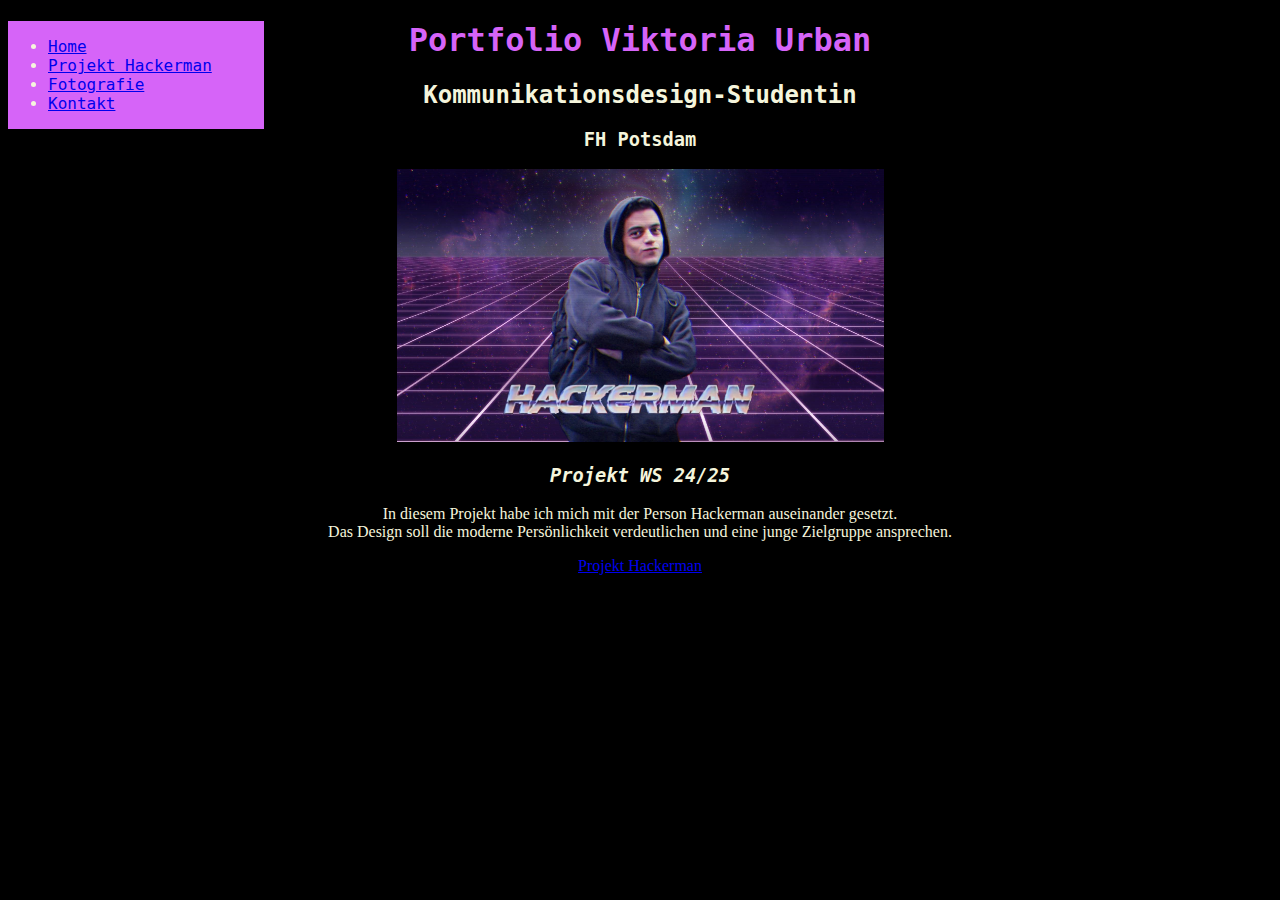
==== index.html @ ae815eea "websitetest" ====
<!DOCTYPE html>
<html lang="en">
<head>
    <meta charset="UTF-8">
    <meta name="viewport" content="width=device-width, initial-scale=1.0">
    <title>Viktoria Urban</title>

   <link rel="stylesheet" href="style-viki.css">

</head>
<body>
    <div class="menu">
        <nav>
            <ul class="link">
                <li>
                    <a href="index.html">Home</a>
                </li>
                <li>
                    <a href="projekt1.html">Projekt Hackerman</a>
                </li> 
                <li>
                <a href="fotografie.html">Fotografie</a>
                </li>
                <li>
                    <a href="kontakt.html">Kontakt</a>
                </li>
            </ul>
        <nav>
    </div>
    <h1>Portfolio Viktoria Urban</h1>
    <h2>Kommunikationsdesign-Studentin</h2>
    <h3>FH Potsdam</h3>
    <img src="./img/hackerman.jpg"width="487">
    <h3>
        <i>Projekt WS 24/25</i>
    </h3>
    <p>In diesem Projekt habe ich mich mit der Person Hackerman auseinander gesetzt. <br> Das Design soll die moderne Persönlichkeit verdeutlichen und eine junge Zielgruppe ansprechen.</br></p>
    <a href="projekt1.html">Projekt Hackerman</a>
    
       
</body>
</html>
---- style-viki.css ----
:root{
    background-color: black;
    color: beige;
    text-align: center;
}

.menu{
    background-color: #d664f8;
    color: beige;
    position: fixed;
    text-align: left;
    width: 20%;
}

h1{
    color: #d664f8;
}

h1,h2,h3{
    font-family: 'Amarante', monospace;
}
p{
    font-family: 'Cambria';
}

.link{
    font-variant: initial;
    font-family: 'Amarante', monospace;
}
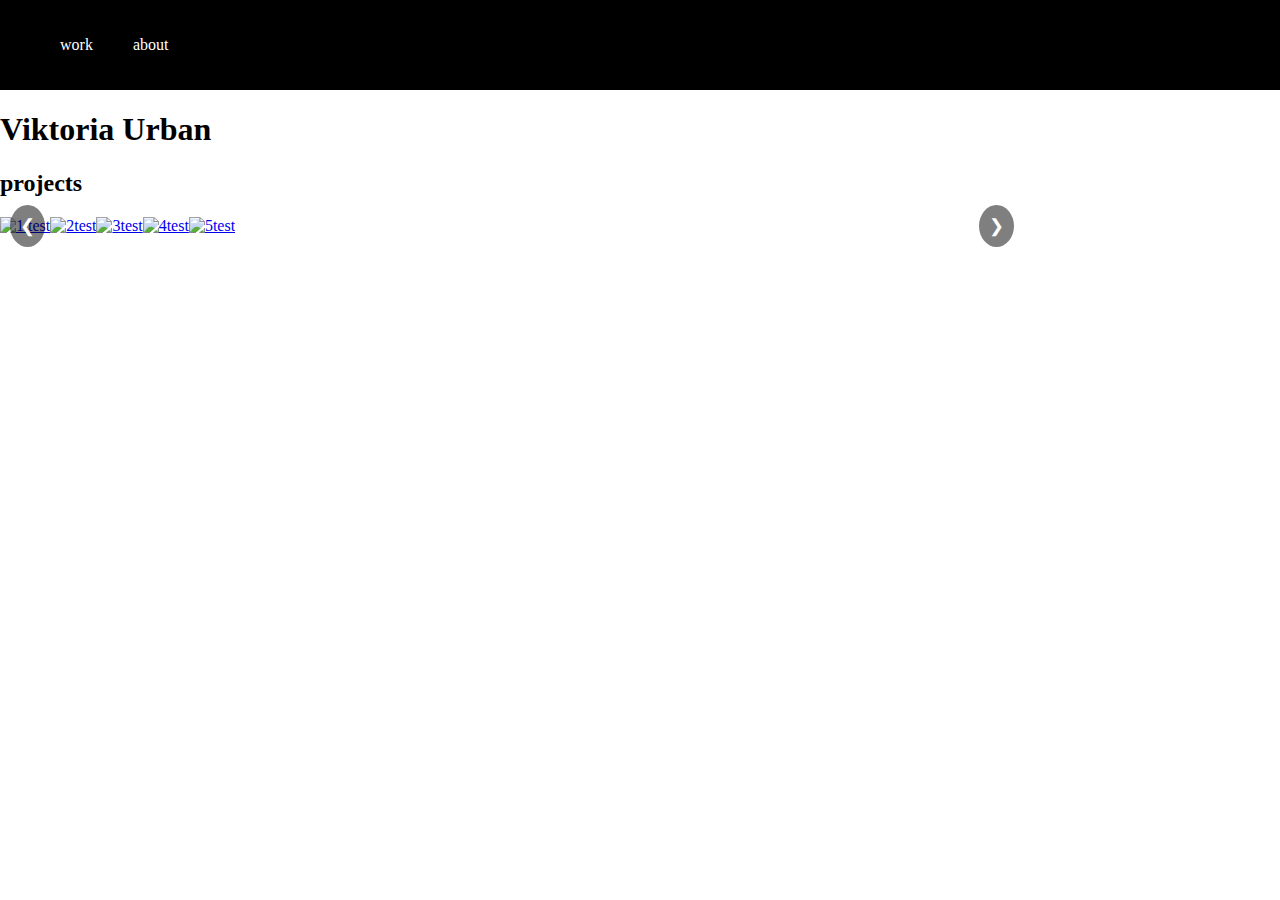
==== commit 5e96665e: "änderung" ====
--- a/index.html
+++ b/index.html
@@ -3,40 +3,37 @@
 <head>
     <meta charset="UTF-8">
     <meta name="viewport" content="width=device-width, initial-scale=1.0">
-    <title>Viktoria Urban</title>
-
-   <link rel="stylesheet" href="style-viki.css">
-
+    <title>home</title>
+    <link href="style.css"rel="stylesheet">
 </head>
 <body>
-    <div class="menu">
-        <nav>
-            <ul class="link">
-                <li>
-                    <a href="index.html">Home</a>
-                </li>
-                <li>
-                    <a href="projekt1.html">Projekt Hackerman</a>
-                </li> 
-                <li>
-                <a href="fotografie.html">Fotografie</a>
-                </li>
-                <li>
-                    <a href="kontakt.html">Kontakt</a>
-                </li>
-            </ul>
-        <nav>
+  <!--Navigation-->  
+  <div class="navigation">
+    <ul>
+        <li><a href="index.html">work</a></li>
+        <li><a href="about.html">about</a></li>
+    </ul>
+  </div>
+  <!--Überschrift-->
+  <div>
+    <h1>Viktoria Urban</h1>
+    <h2>projects</h2>
+  </div>
+  <!--Slideshow-->
+  <div class="slideshow-container">
+    <button class="prev" onclick="moveSlide(-1)">&#10094;</button>
+    
+    <div class="slides">
+        <a href="climategames.html"><img src="img/1_Haus_Morgen.jpg" alt="1 test" class="slide"></a>
+        <a href="rausgedacht.html"><img src="img/2_Haus_Mittag.jpg"  alt="2test" class="slide"></a>
+        <a href="kochbuch.html"><img src="img/3_Haus_Abend.jpg"  alt="3test" class="slide"></a>
+        <a href="headlines.html"><img src="img/4_Haus_Nacht.jpg"  alt="4test" class="slide"></a>
+        <a href="fotografie.html"><img src="img/4_Haus_Nacht.jpg"  alt="5test" class="slide"></a>
     </div>
-    <h1>Portfolio Viktoria Urban</h1>
-    <h2>Kommunikationsdesign-Studentin</h2>
-    <h3>FH Potsdam</h3>
-    <img src="./img/hackerman.jpg"width="487">
-    <h3>
-        <i>Projekt WS 24/25</i>
-    </h3>
-    <p>In diesem Projekt habe ich mich mit der Person Hackerman auseinander gesetzt. <br> Das Design soll die moderne Persönlichkeit verdeutlichen und eine junge Zielgruppe ansprechen.</br></p>
-    <a href="projekt1.html">Projekt Hackerman</a>
     
-       
+    <button class="next" onclick="moveSlide(1)">&#10095;</button>
+</div>
+
+<script src="script.js"></script>
 </body>
-</html>
+</html>--- a/style.css
+++ b/style.css
@@ -0,0 +1,75 @@
+body{
+    margin: 0;
+    padding: 0;
+}
+
+.navigation{
+    background-color: black;
+    display: flex;
+}
+.navigation a{
+text-decoration: none;
+color: white;
+display: flex;
+}
+
+.navigation ul {
+    list-style-type: none;
+    justify-content: left;
+    display: flex;
+}
+
+
+.navigation ul li {
+    display: inline;
+    padding: 20px;
+}
+
+.navigation ul li a:hover{
+    color:#FAB71D;  /* Default text color */
+    position: relative;  /* So that we can use pseudo-elements for the shine effect */
+    transition: color 0.3s ease;
+}
+
+.slideshow-container {
+     justify-content: center;
+     position: relative;
+    width: 80%;
+    border-radius: 10px;
+    }
+
+    .slides {
+        display: flex;
+        transition: transform 0.5s ease;
+    }
+
+    .slide {
+        width: 100%;
+        height: auto;
+    }
+
+    button {
+        position: absolute;
+        top: 50%;
+        transform: translateY(-50%);
+        background-color: rgba(0, 0, 0, 0.5);
+        color: white;
+        border: none;
+        padding: 10px;
+        cursor: pointer;
+        font-size: 18px;
+        border-radius: 50%;
+        z-index: 10;
+    }
+    
+    .prev {
+        left: 10px;
+    }
+    
+    .next {
+        right: 10px;
+    }
+    
+    button:hover {
+        background-color: rgba(0, 0, 0, 0.8);
+    }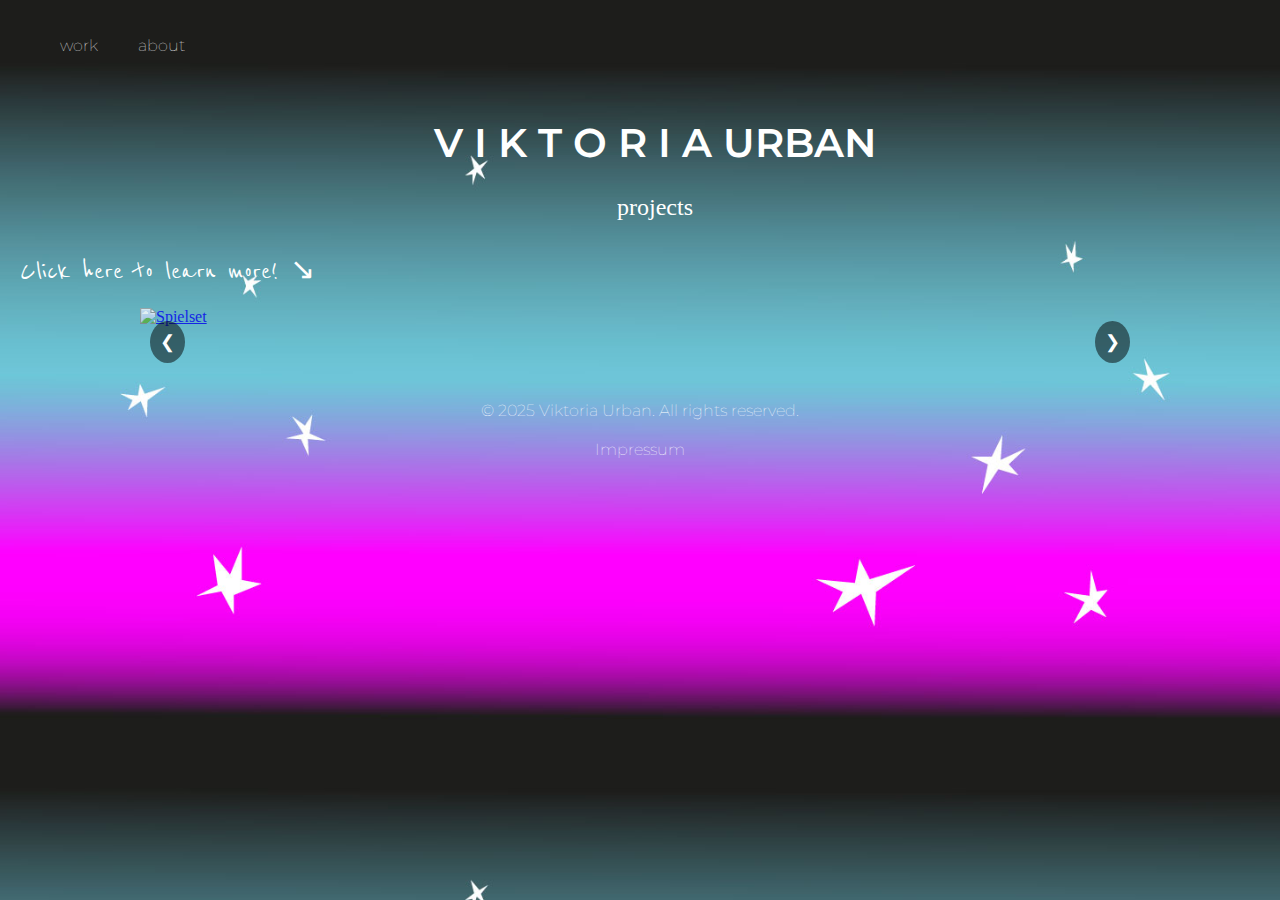
==== commit c0e6af54: "change auf mac" ====
--- a/index.html
+++ b/index.html
@@ -1,39 +1,51 @@
-<!DOCTYPE html>
-<html lang="en">
-<head>
-    <meta charset="UTF-8">
-    <meta name="viewport" content="width=device-width, initial-scale=1.0">
-    <title>home</title>
-    <link href="style.css"rel="stylesheet">
-</head>
-<body>
-  <!--Navigation-->  
-  <div class="navigation">
-    <ul>
-        <li><a href="index.html">work</a></li>
-        <li><a href="about.html">about</a></li>
-    </ul>
-  </div>
-  <!--Überschrift-->
-  <div>
-    <h1>Viktoria Urban</h1>
-    <h2>projects</h2>
-  </div>
-  <!--Slideshow-->
-  <div class="slideshow-container">
-    <button class="prev" onclick="moveSlide(-1)">&#10094;</button>
-    
-    <div class="slides">
-        <a href="climategames.html"><img src="img/1_Haus_Morgen.jpg" alt="1 test" class="slide"></a>
-        <a href="rausgedacht.html"><img src="img/2_Haus_Mittag.jpg"  alt="2test" class="slide"></a>
-        <a href="kochbuch.html"><img src="img/3_Haus_Abend.jpg"  alt="3test" class="slide"></a>
-        <a href="headlines.html"><img src="img/4_Haus_Nacht.jpg"  alt="4test" class="slide"></a>
-        <a href="fotografie.html"><img src="img/4_Haus_Nacht.jpg"  alt="5test" class="slide"></a>
-    </div>
-    
-    <button class="next" onclick="moveSlide(1)">&#10095;</button>
-</div>
-
-<script src="script.js"></script>
-</body>
+<!DOCTYPE html>
+<html lang="en">
+<head>
+    <meta charset="UTF-8">
+    <meta name="viewport" content="width=device-width, initial-scale=1.0">
+    <title>home</title>
+    <link href="style.css"rel="stylesheet">
+    <link rel="preconnect" href="https://fonts.googleapis.com">
+<link rel="preconnect" href="https://fonts.gstatic.com" crossorigin>
+<link href="https://fonts.googleapis.com/css2?family=Montserrat:ital,wght@0,100..900;1,100..900&display=swap" rel="stylesheet">
+<link rel="preconnect" href="https://fonts.googleapis.com">
+<link rel="preconnect" href="https://fonts.gstatic.com" crossorigin>
+<link href="https://fonts.googleapis.com/css2?family=Reenie+Beanie&display=swap" rel="stylesheet">
+</head>
+<body class="bodyindex">
+  <!--Navigation-->  
+  <div class="navigation">
+    <ul>
+        <li><a href="index.html">work</a></li>
+        <li><a href="about.html">about</a></li>
+    </ul>
+  </div>
+  <!--Überschrift-->
+  <div>
+    <h1>V I K T O R I A URBAN</h1>
+    <h2>projects</h2>
+  </div>
+  <div class="info"><p>Click here to learn more! &#8600;</p></div>
+  <!--Slideshow-->
+  <div class="slideshow-container">
+    <button class="prev" onclick="moveSlide(-1)">&#10094;</button>
+    
+    <div class="slides">
+        <a href="climategames.html"><img src="img/game.jpg" alt="Spielset" class="slide"></a>
+        <a href="rausgedacht.html"><img src="img/_DSC1334_für web.jpg"  alt="Zwei Zines liegen übereinander" class="slide"></a>
+        <a href="kochbuch.html"><img src="img/kochbuch.jpg"  alt="zwei kochbücher" class="slide"></a>
+        <a href="headlines.html"><img src="img/vinyl.jpg"  alt="Vinyl mit Cover" class="slide"></a>
+        <a href="fotografie.html"><img src="img/4_Haus_Nacht.jpg"  alt="5test" class="slide"></a>
+    </div>
+    
+    <button class="next" onclick="moveSlide(1)">&#10095;</button>
+</div>
+<footer class="footer">
+  <div class="footer-content">
+    <p>&copy; 2025 Viktoria Urban. All rights reserved.</p>
+    <p class="footertext"><a href=impressum.html>Impressum</a></p>
+  </div>
+</footer>
+<script src="script.js"></script>
+</body>
 </html>--- a/style.css
+++ b/style.css
@@ -1,75 +1,195 @@
-body{
-    margin: 0;
-    padding: 0;
-}
-
-.navigation{
-    background-color: black;
-    display: flex;
-}
-.navigation a{
-text-decoration: none;
-color: white;
-display: flex;
-}
-
-.navigation ul {
-    list-style-type: none;
-    justify-content: left;
-    display: flex;
-}
-
-
-.navigation ul li {
-    display: inline;
-    padding: 20px;
-}
-
-.navigation ul li a:hover{
-    color:#FAB71D;  /* Default text color */
-    position: relative;  /* So that we can use pseudo-elements for the shine effect */
-    transition: color 0.3s ease;
-}
-
-.slideshow-container {
-     justify-content: center;
-     position: relative;
-    width: 80%;
-    border-radius: 10px;
-    }
-
-    .slides {
-        display: flex;
-        transition: transform 0.5s ease;
-    }
-
-    .slide {
-        width: 100%;
-        height: auto;
-    }
-
-    button {
-        position: absolute;
-        top: 50%;
-        transform: translateY(-50%);
-        background-color: rgba(0, 0, 0, 0.5);
-        color: white;
-        border: none;
-        padding: 10px;
-        cursor: pointer;
-        font-size: 18px;
-        border-radius: 50%;
-        z-index: 10;
-    }
-    
-    .prev {
-        left: 10px;
-    }
-    
-    .next {
-        right: 10px;
-    }
-    
-    button:hover {
-        background-color: rgba(0, 0, 0, 0.8);
-    }+body{
+    margin: 0;
+    padding: 0;
+}
+/*fonts*/
+/*<uniquifier>: Use a unique and descriptive class name */
+/* <weight>: Use a value from 100 to 900 */
+
+/* cursor: url(stern) */
+
+@font-face{
+    font-family: 'Montserrat';
+    src: url('assets');
+}  
+h1,h2{
+    padding-left: 30px;
+    color: #fff;
+    font-family: "Montserrat", serif;
+    font-optical-sizing: auto;
+    
+    font-style: normal;
+    
+}
+h1{
+    position: relative;
+    font-size: 40px;
+    text-align: center;
+    font-weight: 600;
+}
+h2{ 
+  text-align: center;
+  font-weight: 400;  
+}
+.info p{ 
+    /* <uniquifier>: Use a unique and descriptive class name*/
+    /* <weight>: Use a value from 100 to 900*/
+        font-family: "Reenie Beanie", serif;
+        font-weight: 400;
+        font-style: normal;
+        margin-top: 30px;
+        font-size: 30px;
+      
+}     
+p{
+    font-family: "Montserrat", serif;
+    font-optical-sizing: auto;
+    font-weight: 100;
+    font-style: normal;
+    color: #fff;
+    margin: 20px;
+}   
+
+.bodyindex{
+    background-image: url(img/hintergrundwebsite.jpg); 
+    -webkit-background-size: cover;
+    -moz-background-size: cover;
+    -o-background-size: cover;
+    background-size: cover;
+}
+
+.bodyandere{
+    background-image: url(img/hintergrund\ website\ projekte.jpg);
+    background-size: cover;
+}
+
+.navigation{
+    display: flex;
+
+}
+.navigation a{
+text-decoration: none;
+color: white;
+display: flex;
+font-family: "Montserrat", serif;
+    font-optical-sizing: auto;
+    font-weight: 100;
+    font-style: normal;
+}
+
+.navigation ul {
+    list-style-type: none;
+    justify-content: left;
+    display: flex;
+}
+
+
+.navigation ul li {
+    display: inline;
+    padding: 20px;
+}
+
+.navigation ul li a:hover{
+    color:#FF00FF;  /* Default text color */
+    position: relative;  /* So that we can use pseudo-elements for the shine effect */
+    transition: color 0.5s ease;
+}
+
+/*.slideshow-container {
+     justify-content: center;
+     position: relative;
+    width: 80%;
+    border-radius: 10px;
+    }*/
+
+    .slideshow-container {
+        position: relative;
+        width: 100%;
+        max-width: 1000px;  /* Maximale Breite für die Slideshow */
+        margin: auto;
+        overflow: hidden;  /* Verhindert, dass Bilder außerhalb des Containers sichtbar sind */
+        padding-bottom: 50px;
+        }
+
+   
+    .slides {
+        display: flex;
+        transition: transform 0.3s ease-in-out;  /* Sanfte Übergänge beim Wechseln */
+      }
+
+    .slide {
+        width: 100%;  /* Jedes Bild nimmt die volle Breite des Containers ein */
+        max-width: 100%;
+        height: auto;
+        display: none; /* Standardmäßig werden alle Bilder ausgeblendet */
+        opacity: 80%;
+      }
+
+
+      /* Sichtbares Bild */
+.slides .active {
+    display: block;  /* Nur das aktive Bild wird angezeigt */
+}
+
+    button {
+        position: absolute;
+        top: 50%;
+        transform: translateY(-50%);
+        background-color: rgba(0, 0, 0, 0.5);
+        color: white;
+        border: none;
+        padding: 10px;
+        cursor: pointer;
+        font-size: 18px;
+        border-radius: 50%;
+        z-index: 10;
+    }
+    
+    .prev {
+        left: 10px;
+    }
+    
+    .next {
+        right: 10px;
+    }
+    
+    button:hover {
+        background-color: #6DC6D7;
+    }
+.gallery{
+    display: flex;
+    align-items: center;
+}
+.gallery img{
+        width: 30%;
+        position: relative;
+        margin: 0;
+
+    }
+.instalink p a{
+    color:#fff;
+}
+.portrait img{
+    width: 20%;
+}
+
+    /* Footer styling */
+.footer {
+    color: #fff;
+    text-align: center;
+    padding: 5px;
+    max-width: 100%;
+    bottom: 0;
+  }
+  
+  .footer-content {
+    max-width: 100%;
+    margin: 0 auto;
+  }
+.footertext{
+    margin: 0;
+}
+.footertext a{
+    text-decoration:none;
+    color: #fff;
+}
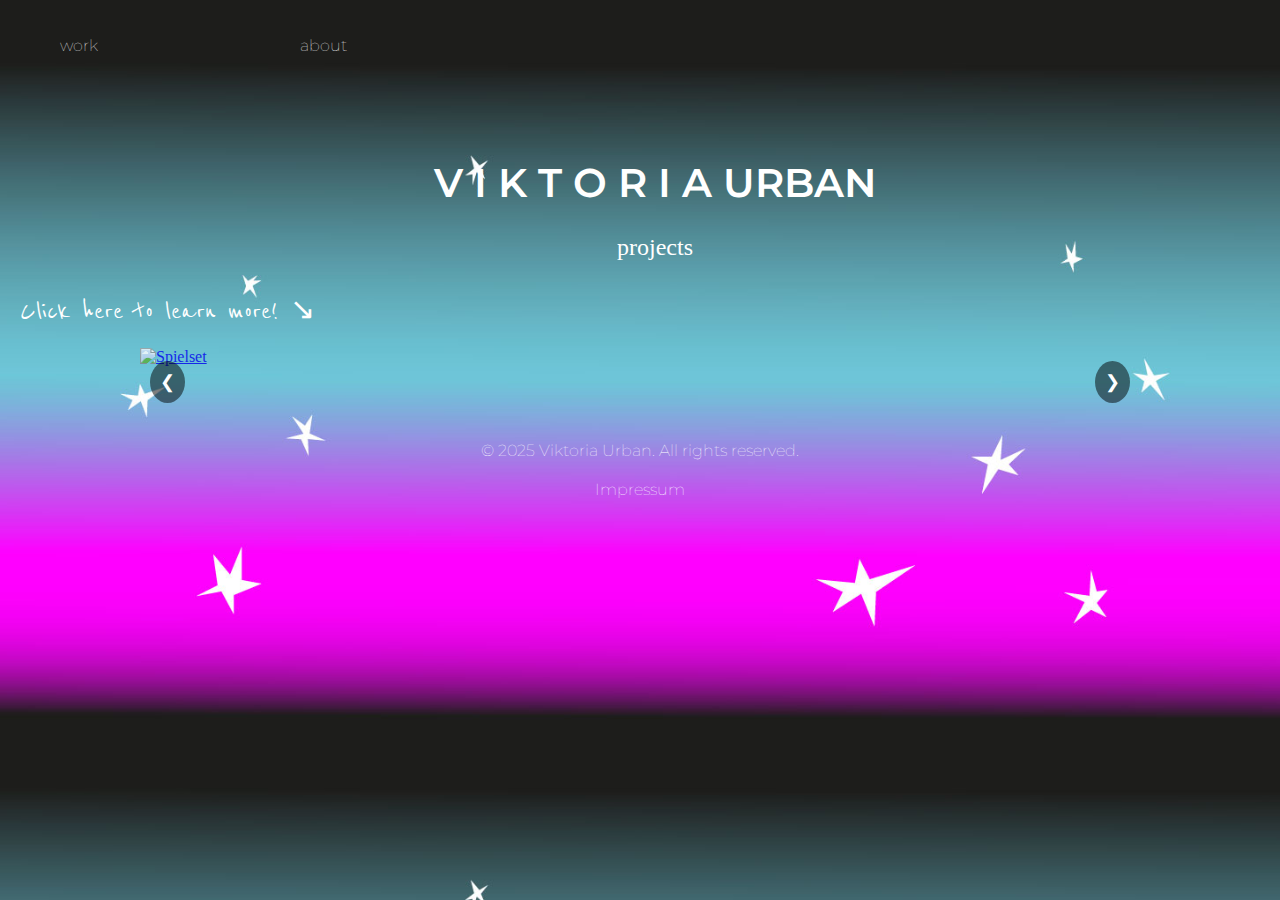
==== commit dbfc5f29: "new" ====
--- a/index.html
+++ b/index.html
@@ -13,11 +13,21 @@
 <link href="https://fonts.googleapis.com/css2?family=Reenie+Beanie&display=swap" rel="stylesheet">
 </head>
 <body class="bodyindex">
+  <div class="cursor-area">
   <!--Navigation-->  
   <div class="navigation">
     <ul>
-        <li><a href="index.html">work</a></li>
+        <li class="dropdown">
+          <a href="index.html">work</a>
+          <ul class="dropdown-content">
+            <li><a href="climategames.html">Heat Survivors</a></li>
+            <li><a href="rausgedacht.html">Classism at Design Studies</a></li>
+            <li><a href="kochbuch.html">Cook book</a></li>
+            <li><a href="headlines.html">Vinyl-Artworks</a></li>
+          </ul>
+        </li>
         <li><a href="about.html">about</a></li>
+       
     </ul>
   </div>
   <!--Überschrift-->
@@ -31,15 +41,15 @@
     <button class="prev" onclick="moveSlide(-1)">&#10094;</button>
     
     <div class="slides">
-        <a href="climategames.html"><img src="img/game.jpg" alt="Spielset" class="slide"></a>
-        <a href="rausgedacht.html"><img src="img/_DSC1334_für web.jpg"  alt="Zwei Zines liegen übereinander" class="slide"></a>
-        <a href="kochbuch.html"><img src="img/kochbuch.jpg"  alt="zwei kochbücher" class="slide"></a>
-        <a href="headlines.html"><img src="img/vinyl.jpg"  alt="Vinyl mit Cover" class="slide"></a>
-        <a href="fotografie.html"><img src="img/4_Haus_Nacht.jpg"  alt="5test" class="slide"></a>
+        <a href="climategames.html"><img src="img/titelbild_game Kopie-min.jpg" alt="Spielset" class="slide"></a>
+        <a href="rausgedacht.html"><img src="img/titelbild_rausgedacht-min.jpg"  alt="Zwei Zines liegen übereinander" class="slide"></a>
+        <a href="kochbuch.html"><img src="img/titelbild_kochbuch Kopie-min.jpg"  alt="zwei kochbücher" class="slide"></a>
+        <a href="headlines.html"><img src="img/titelbild_vinyl Kopie-min.jpg"  alt="Vinyl mit Cover" class="slide"></a>
     </div>
     
     <button class="next" onclick="moveSlide(1)">&#10095;</button>
 </div>
+<!--Footer-->
 <footer class="footer">
   <div class="footer-content">
     <p>&copy; 2025 Viktoria Urban. All rights reserved.</p>
@@ -47,5 +57,7 @@
   </div>
 </footer>
 <script src="script.js"></script>
+
+</div>
 </body>
 </html>--- a/style.css
+++ b/style.css
@@ -1,12 +1,22 @@
 body{
     margin: 0;
     padding: 0;
+    cursor: url(img/Cursor/Element\ 3.png),auto;
+}
+
+a{
+    cursor: url(img/Cursor/Element\ 4.png),auto;
+}
+.prev{
+    cursor: url(img/Cursor/Element\ 5.png),auto;
+}
+.next{
+    cursor: url(img/Cursor/Element\ 5.png),auto;
 }
 /*fonts*/
 /*<uniquifier>: Use a unique and descriptive class name */
 /* <weight>: Use a value from 100 to 900 */
 
-/* cursor: url(stern) */
 
 @font-face{
     font-family: 'Montserrat';
@@ -51,7 +61,7 @@
 }   
 
 .bodyindex{
-    background-image: url(img/hintergrundwebsite.jpg); 
+    background-image: url(img/hintergrund_website_index.jpg); 
     -webkit-background-size: cover;
     -moz-background-size: cover;
     -o-background-size: cover;
@@ -59,7 +69,7 @@
 }
 
 .bodyandere{
-    background-image: url(img/hintergrund\ website\ projekte.jpg);
+    background-image: url(img/hintergrund_website_projekte.jpg);
     background-size: cover;
 }
 
@@ -95,14 +105,22 @@
     transition: color 0.5s ease;
 }
 
-/*.slideshow-container {
-     justify-content: center;
-     position: relative;
-    width: 80%;
-    border-radius: 10px;
-    }*/
-
-    .slideshow-container {
+.dropdown{
+    position: relative;
+}
+
+.dropdown-content a{
+    display: none;
+    /*position: absolute;*/
+    z-index: 1;
+}
+
+.dropdown:hover .dropdown-content a{
+    display: inline;
+}
+
+
+ .slideshow-container {
         position: relative;
         width: 100%;
         max-width: 1000px;  /* Maximale Breite für die Slideshow */
@@ -112,26 +130,25 @@
         }
 
    
-    .slides {
+ .slides {
         display: flex;
         transition: transform 0.3s ease-in-out;  /* Sanfte Übergänge beim Wechseln */
-      }
-
-    .slide {
+}
+
+ .slide {
         width: 100%;  /* Jedes Bild nimmt die volle Breite des Containers ein */
         max-width: 100%;
         height: auto;
         display: none; /* Standardmäßig werden alle Bilder ausgeblendet */
         opacity: 80%;
-      }
-
-
-      /* Sichtbares Bild */
+ }
+
+
 .slides .active {
-    display: block;  /* Nur das aktive Bild wird angezeigt */
-}
-
-    button {
+        display: block;  /* Nur das aktive Bild wird angezeigt */
+}
+
+button {
         position: absolute;
         top: 50%;
         transform: translateY(-50%);
@@ -143,20 +160,64 @@
         font-size: 18px;
         border-radius: 50%;
         z-index: 10;
-    }
-    
-    .prev {
+}
+    
+.prev {
         left: 10px;
-    }
-    
-    .next {
+}
+    
+.next {
         right: 10px;
-    }
-    
-    button:hover {
+}
+    
+button:hover {
         background-color: #6DC6D7;
-    }
-.gallery{
+}
+
+.container {
+    display: grid;
+    grid-template: 1fr 1fr 1fr;
+    grid-gap: 20px;
+    position: relative;
+    margin-left: 20px;
+}
+
+.container img{
+    width: 30%;
+    ;
+}
+.container.bild1{
+    left:0%;
+    position: relative;
+    padding-left:20px;
+}
+
+.container .bild1raus{
+    position: relative;
+    left: 33%;
+}
+.container .bild2{
+    left: 33%;
+    position: absolute;
+}
+.container .bild3{
+position: absolute;
+left: 66%;
+}
+
+.container .info{
+    position: absolute;
+    left:66%;
+}
+
+.explonation{
+    
+    left:33%;
+}
+
+
+
+/*.gallery{
     display: flex;
     align-items: center;
 }
@@ -165,7 +226,7 @@
         position: relative;
         margin: 0;
 
-    }
+    }*/
 .instalink p a{
     color:#fff;
 }
@@ -180,6 +241,7 @@
     padding: 5px;
     max-width: 100%;
     bottom: 0;
+    display: relative;
   }
   
   .footer-content {
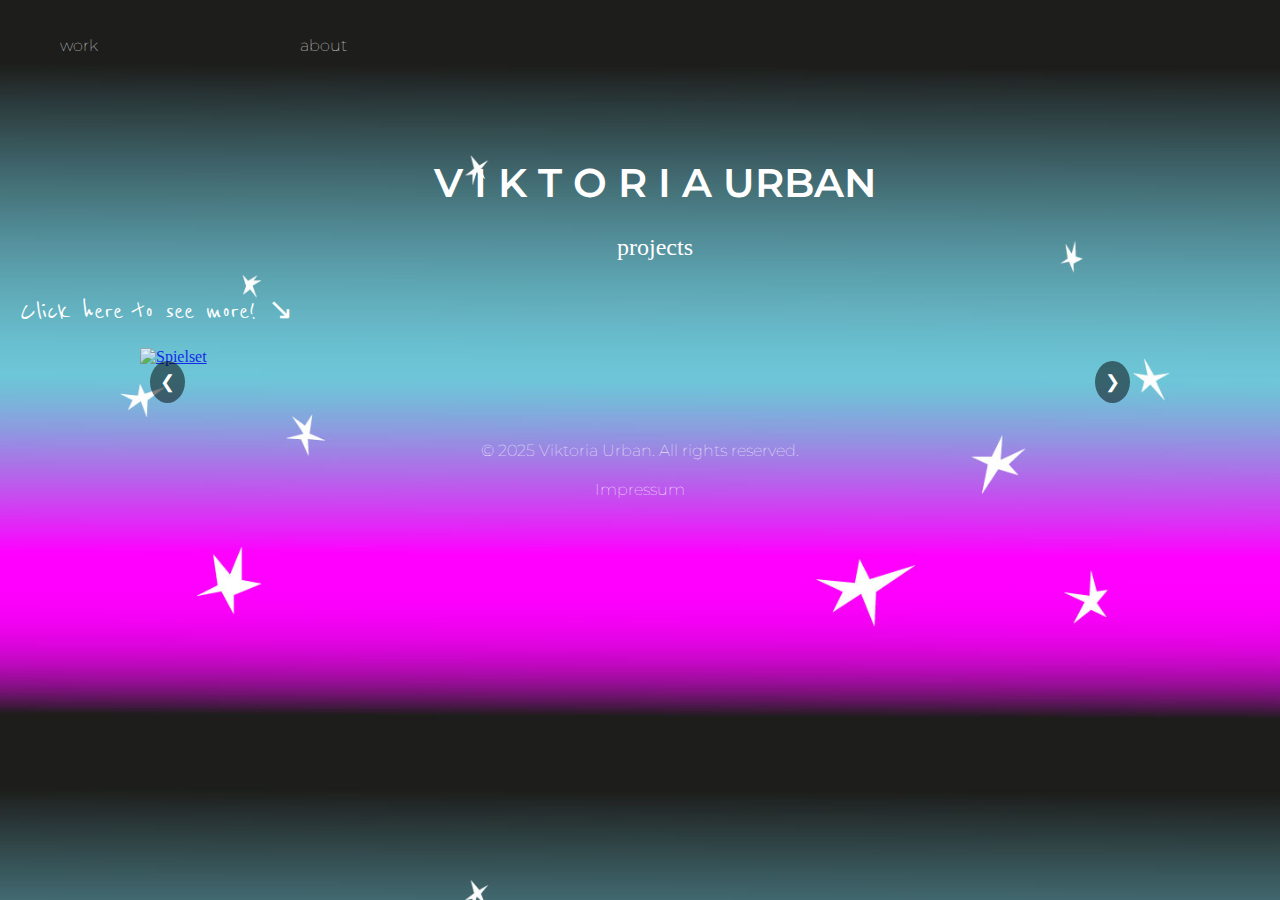
==== commit 65744a7b: "new" ====
--- a/index.html
+++ b/index.html
@@ -35,7 +35,7 @@
     <h1>V I K T O R I A URBAN</h1>
     <h2>projects</h2>
   </div>
-  <div class="info"><p>Click here to learn more! &#8600;</p></div>
+  <div class="info"><p>Click here to see more! &#8600;</p></div>
   <!--Slideshow-->
   <div class="slideshow-container">
     <button class="prev" onclick="moveSlide(-1)">&#10094;</button>
--- a/style.css
+++ b/style.css
@@ -22,7 +22,7 @@
     font-family: 'Montserrat';
     src: url('assets');
 }  
-h1,h2{
+h1,h2,h3{
     padding-left: 30px;
     color: #fff;
     font-family: "Montserrat", serif;
@@ -40,6 +40,10 @@
 h2{ 
   text-align: center;
   font-weight: 400;  
+}
+h3{
+    text-align: center;
+    font-weight: 300;
 }
 .info p{ 
     /* <uniquifier>: Use a unique and descriptive class name*/
@@ -210,11 +214,29 @@
     left:66%;
 }
 
-.explonation{
-    
-    left:33%;
-}
-
+
+.container .text-neben{
+    position: absolute;
+    left: 33%;
+}
+.inforaus p{
+    position: absolute;
+    left: 66%;
+    font-family: "Reenie Beanie", serif;
+    font-weight: 400;
+    font-style: normal;
+    font-size: 30px;
+    bottom: 20px;
+}
+.infocook p{
+    position: absolute;
+    left: 33%;
+    font-family: "Reenie Beanie", serif;
+    font-weight: 400;
+    font-style: normal;
+    font-size: 30px;
+    bottom: 150px;
+}
 
 
 /*.gallery{
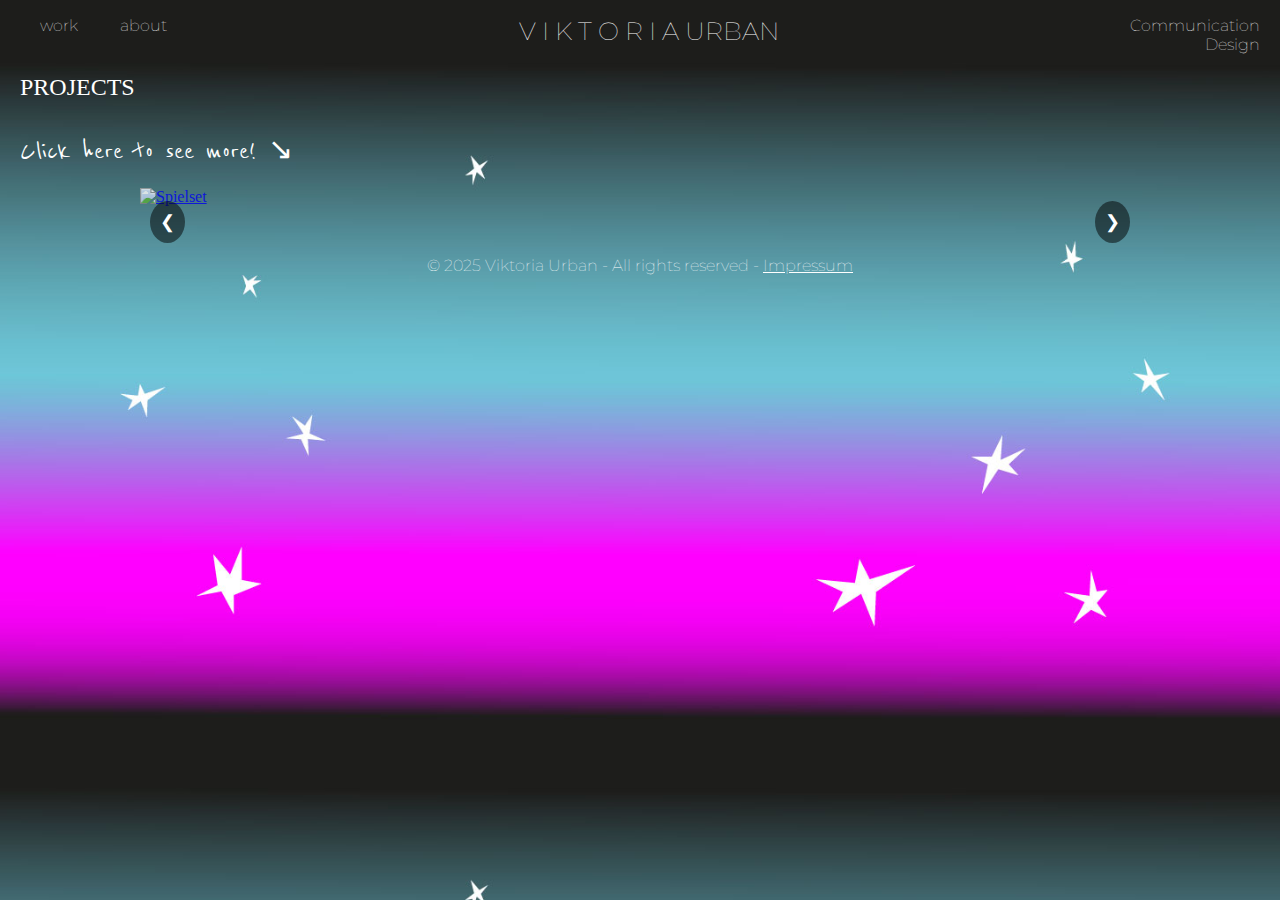
==== commit 723e37fa: "9.2." ====
--- a/index.html
+++ b/index.html
@@ -15,8 +15,10 @@
 <body class="bodyindex">
   <div class="cursor-area">
   <!--Navigation-->  
-  <div class="navigation">
-    <ul>
+  <div>
+    <ul class="navigation">
+      <li class="second"><a href="about.html">about</a></li>
+      <li class="center"><a href="index.html">V I K T O R I A URBAN</a></li>
         <li class="dropdown">
           <a href="index.html">work</a>
           <ul class="dropdown-content">
@@ -26,14 +28,14 @@
             <li><a href="headlines.html">Vinyl-Artworks</a></li>
           </ul>
         </li>
-        <li><a href="about.html">about</a></li>
+        <li>Communication<br> Design</li>
        
     </ul>
   </div>
+
   <!--Überschrift-->
   <div>
-    <h1>V I K T O R I A URBAN</h1>
-    <h2>projects</h2>
+    <h2>PROJECTS</h2>
   </div>
   <div class="info"><p>Click here to see more! &#8600;</p></div>
   <!--Slideshow-->
@@ -52,8 +54,7 @@
 <!--Footer-->
 <footer class="footer">
   <div class="footer-content">
-    <p>&copy; 2025 Viktoria Urban. All rights reserved.</p>
-    <p class="footertext"><a href=impressum.html>Impressum</a></p>
+    <p class="footertext">&copy; 2025 Viktoria Urban - All rights reserved - <a href=impressum.html>Impressum</a></p>
   </div>
 </footer>
 <script src="script.js"></script>
--- a/style.css
+++ b/style.css
@@ -23,7 +23,7 @@
     src: url('assets');
 }  
 h1,h2,h3{
-    padding-left: 30px;
+    padding-left: 20px;
     color: #fff;
     font-family: "Montserrat", serif;
     font-optical-sizing: auto;
@@ -31,19 +31,16 @@
     font-style: normal;
     
 }
-h1{
-    position: relative;
-    font-size: 40px;
-    text-align: center;
-    font-weight: 600;
-}
+
 h2{ 
-  text-align: center;
+  text-align: left;
   font-weight: 400;  
 }
 h3{
-    text-align: center;
+    text-align: left;
     font-weight: 300;
+    margin: 0;
+    padding:0;
 }
 .info p{ 
     /* <uniquifier>: Use a unique and descriptive class name*/
@@ -52,8 +49,7 @@
         font-weight: 400;
         font-style: normal;
         margin-top: 30px;
-        font-size: 30px;
-      
+        font-size: 30px;   
 }     
 p{
     font-family: "Montserrat", serif;
@@ -76,53 +72,75 @@
     background-image: url(img/hintergrund_website_projekte.jpg);
     background-size: cover;
 }
-
-.navigation{
+/*Navigation*/
+
+.navigation {
+    list-style-type: none;
     display: flex;
-
-}
+    color: white;
+font-family: "Montserrat", serif;
+font-optical-sizing: auto;
+font-weight: 100;
+font-style: normal;
+}
+
 .navigation a{
 text-decoration: none;
 color: white;
 display: flex;
 font-family: "Montserrat", serif;
+font-optical-sizing: auto;
+font-weight: 100;
+font-style: normal;
+}
+
+.navigation li {
+    display: inline;
+}
+
+.navigation .second{
+    margin-left: 80px;
+}
+
+.navigation .center{
+    margin-left: auto;           /* Das zweite Element nach rechts verschieben */
+    margin-right: center;
+    text-align: center;
+    color: white;
+    font-family: "Montserrat", serif;
     font-optical-sizing: auto;
-    font-weight: 100;
-    font-style: normal;
-}
-
-.navigation ul {
-    list-style-type: none;
-    justify-content: left;
-    display: flex;
-}
-
-
-.navigation ul li {
-    display: inline;
-    padding: 20px;
-}
-
-.navigation ul li a:hover{
+    font-weight: 600;
+    font-style: normal;
+    font-size: 25px;
+}
+
+.navigation li:last-child {
+    margin-left: auto; /* Schiebt das letzte Element nach rechts */
+    margin-right: 20px;
+    text-align: right;
+}
+
+.navigation li a:hover{
     color:#FF00FF;  /* Default text color */
     position: relative;  /* So that we can use pseudo-elements for the shine effect */
     transition: color 0.5s ease;
 }
 
-.dropdown{
-    position: relative;
-}
-
-.dropdown-content a{
+.navigation .dropdown{
+    position: absolute;
+    margin-right: 50px;
+}
+
+.navigation .dropdown .dropdown-content a{
     display: none;
-    /*position: absolute;*/
-    z-index: 1;
-}
-
-.dropdown:hover .dropdown-content a{
+    padding: 10px;
+}
+
+.navigation .dropdown:hover .dropdown-content a{
     display: inline;
 }
 
+/*Slide-Show*/
 
  .slideshow-container {
         position: relative;
@@ -219,6 +237,12 @@
     position: absolute;
     left: 33%;
 }
+.container .text-neben a{
+    color:#fff;
+}
+.container .text-neben a:hover{
+    color:#FF00FF;
+} 
 .inforaus p{
     position: absolute;
     left: 66%;
@@ -249,31 +273,37 @@
         margin: 0;
 
     }*/
-.instalink p a{
-    color:#fff;
-}
+
 .portrait img{
     width: 20%;
+}
+
+.impressum{
+    text-align: left;
 }
 
     /* Footer styling */
 .footer {
     color: #fff;
     text-align: center;
-    padding: 5px;
+    padding: 0;
     max-width: 100%;
     bottom: 0;
     display: relative;
+    margin: 0 auto;
+    
   }
   
   .footer-content {
     max-width: 100%;
     margin: 0 auto;
+    bottom: 0;
   }
 .footertext{
     margin: 0;
+    bottom: 0;
 }
 .footertext a{
-    text-decoration:none;
+    text-decoration: underline;
     color: #fff;
 }
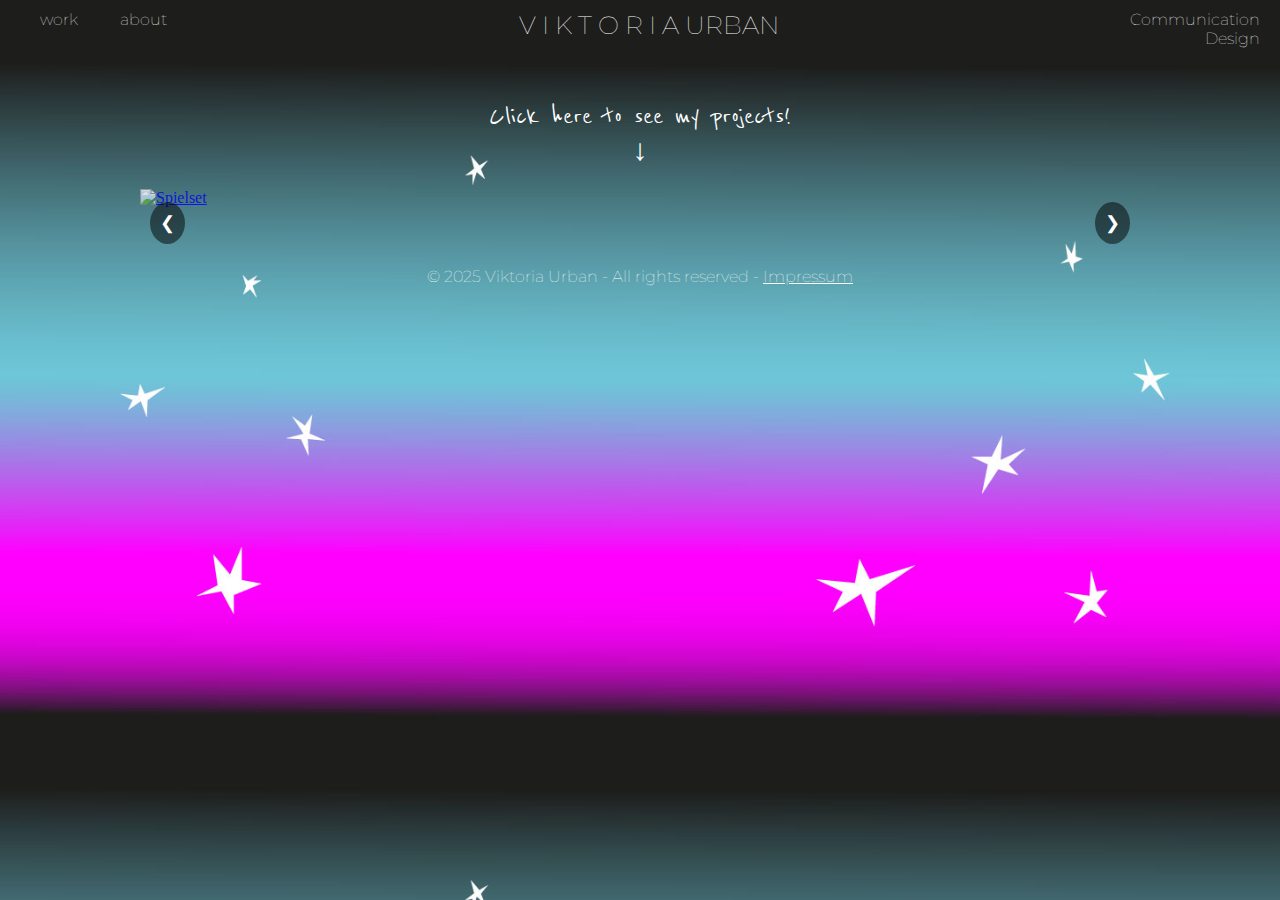
==== commit 24da5fea: "new10.2." ====
--- a/index.html
+++ b/index.html
@@ -35,9 +35,9 @@
 
   <!--Überschrift-->
   <div>
-    <h2>PROJECTS</h2>
+    <!--<h2>PROJECTS</h2>-->
   </div>
-  <div class="info"><p>Click here to see more! &#8600;</p></div>
+  <div class="info"><p>Click here to see my projects! <br>&#8595;<!--&#8600;--></p></div>
   <!--Slideshow-->
   <div class="slideshow-container">
     <button class="prev" onclick="moveSlide(-1)">&#10094;</button>
--- a/style.css
+++ b/style.css
@@ -33,8 +33,9 @@
 }
 
 h2{ 
-  text-align: left;
-  font-weight: 400;  
+    text-align: left;
+    font-weight: 400;
+    margin-left: 20px; 
 }
 h3{
     text-align: left;
@@ -45,11 +46,12 @@
 .info p{ 
     /* <uniquifier>: Use a unique and descriptive class name*/
     /* <weight>: Use a value from 100 to 900*/
-        font-family: "Reenie Beanie", serif;
-        font-weight: 400;
-        font-style: normal;
-        margin-top: 30px;
-        font-size: 30px;   
+    font-family: "Reenie Beanie", serif;
+    font-weight: 400;
+    font-style: normal;
+    margin-top: 50px;
+    font-size: 30px;
+    text-align: center;   
 }     
 p{
     font-family: "Montserrat", serif;
@@ -78,20 +80,21 @@
     list-style-type: none;
     display: flex;
     color: white;
-font-family: "Montserrat", serif;
-font-optical-sizing: auto;
-font-weight: 100;
-font-style: normal;
+    font-family: "Montserrat", serif;
+    font-optical-sizing: auto;
+    font-weight: 100;
+    font-style: normal;
+    margin-top: 10px;
 }
 
 .navigation a{
-text-decoration: none;
-color: white;
-display: flex;
-font-family: "Montserrat", serif;
-font-optical-sizing: auto;
-font-weight: 100;
-font-style: normal;
+    text-decoration: none;
+    color: white;
+    display: flex;
+    font-family: "Montserrat", serif;
+    font-optical-sizing: auto;
+    font-weight: 100;
+    font-style: normal;
 }
 
 .navigation li {
@@ -143,93 +146,112 @@
 /*Slide-Show*/
 
  .slideshow-container {
-        position: relative;
-        width: 100%;
-        max-width: 1000px;  /* Maximale Breite für die Slideshow */
-        margin: auto;
-        overflow: hidden;  /* Verhindert, dass Bilder außerhalb des Containers sichtbar sind */
-        padding-bottom: 50px;
-        }
+    position: relative;
+    width: 100%;
+    max-width: 1000px;  /* Maximale Breite für die Slideshow */
+    margin: auto;
+    overflow: hidden;  /* Verhindert, dass Bilder außerhalb des Containers sichtbar sind */
+    padding-bottom: 50px;
+}
 
    
  .slides {
-        display: flex;
-        transition: transform 0.3s ease-in-out;  /* Sanfte Übergänge beim Wechseln */
+    display: flex;
+    transition: transform 0.3s ease-in-out;  /* Sanfte Übergänge beim Wechseln */
 }
 
  .slide {
-        width: 100%;  /* Jedes Bild nimmt die volle Breite des Containers ein */
-        max-width: 100%;
-        height: auto;
-        display: none; /* Standardmäßig werden alle Bilder ausgeblendet */
-        opacity: 80%;
+    width: 100%;  /* Jedes Bild nimmt die volle Breite des Containers ein */
+    max-width: 100%;
+    height: auto;
+    display: none; /* Standardmäßig werden alle Bilder ausgeblendet */
+    opacity: 80%;
  }
 
 
 .slides .active {
-        display: block;  /* Nur das aktive Bild wird angezeigt */
+    display: block;  /* Nur das aktive Bild wird angezeigt */
 }
 
 button {
-        position: absolute;
-        top: 50%;
-        transform: translateY(-50%);
-        background-color: rgba(0, 0, 0, 0.5);
-        color: white;
-        border: none;
-        padding: 10px;
-        cursor: pointer;
-        font-size: 18px;
-        border-radius: 50%;
-        z-index: 10;
+    position: absolute;
+    top: 50%;
+    transform: translateY(-50%);
+    background-color: rgba(0, 0, 0, 0.5);
+    color: white;
+    border: none;
+    padding: 10px;
+    cursor: pointer;
+    font-size: 18px;
+    border-radius: 50%;
+    z-index: 10;
 }
     
 .prev {
-        left: 10px;
+    left: 10px;
 }
     
 .next {
-        right: 10px;
+    right: 10px;
 }
     
 button:hover {
-        background-color: #6DC6D7;
-}
-
+    background-color: #6DC6D7;
+}
+
+/* Bildergalerie*/
 .container {
     display: grid;
     grid-template: 1fr 1fr 1fr;
     grid-gap: 20px;
-    position: relative;
+    /*position: relative;*/
     margin-left: 20px;
 }
 
 .container img{
     width: 30%;
-    ;
-}
-.container.bild1{
+}
+.container.bild1relative{
     left:0%;
     position: relative;
-    padding-left:20px;
-}
-
-.container .bild1raus{
-    position: relative;
+
+    margin-left:40px;
+}
+
+.container .bild1absolute{
+    position: absolute;
+    left: 0%;
+    padding-left:40px;
+}
+.container .bild2relative{
     left: 33%;
-}
-.container .bild2{
+    position: relative;
+}
+
+.container .bild2absolute{
     left: 33%;
     position: absolute;
 }
-.container .bild3{
-position: absolute;
-left: 66%;
-}
-
-.container .info{
-    position: absolute;
+
+.container .bild3relative{
+    position: relative;
     left:66%;
+}
+.container .bild3absolute{
+    position: absolute;
+    left: 66%;
+}
+
+.container .infohandmade p{
+    left:66%;
+    position: relative;
+    font-family: "Reenie Beanie", serif;
+    font-weight: 400;
+    font-style: normal;
+    font-size: 30px;
+}
+.container .text{
+    position: relative;
 }
 
 
@@ -262,46 +284,39 @@
     bottom: 150px;
 }
 
-
-/*.gallery{
-    display: flex;
-    align-items: center;
-}
-.gallery img{
-        width: 30%;
-        position: relative;
-        margin: 0;
-
-    }*/
-
 .portrait img{
     width: 20%;
 }
 
+/*Impressum*/
+
 .impressum{
     text-align: left;
 }
 
-    /* Footer styling */
+/* Footer */
 .footer {
     color: #fff;
     text-align: center;
     padding: 0;
     max-width: 100%;
     bottom: 0;
-    display: relative;
-    margin: 0 auto;
-    
+    display: fixed;
+    margin-bottom: 15px;
+    margin-top: 10px;
+    /*margin-top:100%;*/ 
   }
   
   .footer-content {
     max-width: 100%;
     margin: 0 auto;
     bottom: 0;
+    display: fixed;
   }
 .footertext{
     margin: 0;
     bottom: 0;
+    display: fixed;
 }
 .footertext a{
     text-decoration: underline;
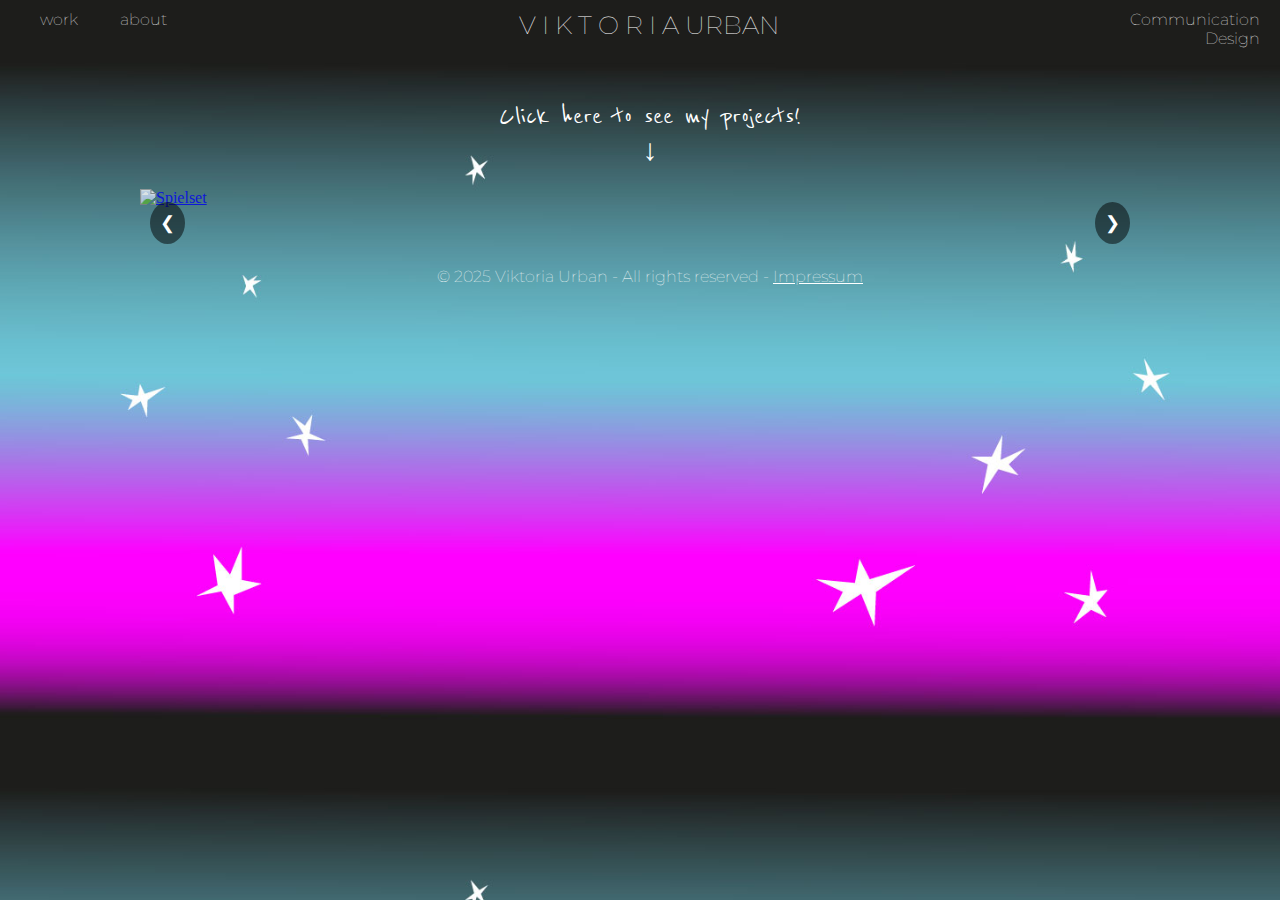
==== commit 1474fd51: "nwe3" ====
--- a/index.html
+++ b/index.html
@@ -20,8 +20,8 @@
       <li class="second"><a href="about.html">about</a></li>
       <li class="center"><a href="index.html">V I K T O R I A URBAN</a></li>
         <li class="dropdown">
-          <a href="index.html">work</a>
-          <ul class="dropdown-content">
+          <a>work</a>
+          <ul class="dropdown-content" id="mobilemenu">
             <li><a href="climategames.html">Heat Survivors</a></li>
             <li><a href="rausgedacht.html">Classism at Design Studies</a></li>
             <li><a href="kochbuch.html">Cook book</a></li>
--- a/style.css
+++ b/style.css
@@ -27,7 +27,6 @@
     color: #fff;
     font-family: "Montserrat", serif;
     font-optical-sizing: auto;
-    
     font-style: normal;
     
 }
@@ -60,6 +59,7 @@
     font-style: normal;
     color: #fff;
     margin: 20px;
+    padding-left: 20px;
 }   
 
 .bodyindex{
@@ -204,8 +204,6 @@
     display: grid;
     grid-template: 1fr 1fr 1fr;
     grid-gap: 20px;
-    /*position: relative;*/
-    margin-left: 20px;
 }
 
 .container img{
@@ -214,7 +212,6 @@
 .container.bild1relative{
     left:0%;
     position: relative;
-
     margin-left:40px;
 }
 
@@ -242,46 +239,58 @@
     left: 66%;
 }
 
-.container .infohandmade p{
-    left:66%;
-    position: relative;
-    font-family: "Reenie Beanie", serif;
-    font-weight: 400;
-    font-style: normal;
-    font-size: 30px;
-}
 .container .text{
     position: relative;
 }
-
-
-.container .text-neben{
+.container .textneben{
+    position: absolute;
+    left: 33%; 
+}
+
+.container .infoclimate{
+    font-family: "Reenie Beanie", serif;
+    font-weight: 400;
+    font-style: normal;
+    font-size: 30px;
+    text-align: center;
+    position: absolute;
+    left: 66%;
+    padding-top: 530px;
+}
+
+.container .inforaus{
+    font-family: "Reenie Beanie", serif;
+    font-weight: 400;
+    font-style: normal;
+    font-size: 30px;
+    text-align: center;
+    position: absolute;
+    left: 66%;
+    padding-top: 320px;
+}
+
+
+.container .infocook{
+    font-family: "Reenie Beanie", serif;
+    font-weight: 400;
+    font-style: normal;
+    font-size: 30px;
+    text-align: center;
+    position: absolute;
+    left: 66%;
+    padding-top: 500px;
+}
+
+.container .infovinyl{
+    font-family: "Reenie Beanie", serif;
+    font-weight: 400;
+    font-style: normal;
+    font-size: 30px;
+    text-align: center;
     position: absolute;
     left: 33%;
-}
-.container .text-neben a{
-    color:#fff;
-}
-.container .text-neben a:hover{
-    color:#FF00FF;
-} 
-.inforaus p{
-    position: absolute;
-    left: 66%;
-    font-family: "Reenie Beanie", serif;
-    font-weight: 400;
-    font-style: normal;
-    font-size: 30px;
-    bottom: 20px;
-}
-.infocook p{
-    position: absolute;
-    left: 33%;
-    font-family: "Reenie Beanie", serif;
-    font-weight: 400;
-    font-style: normal;
-    font-size: 30px;
-    bottom: 150px;
+    padding-top: 500px;
+    text-align: right;
 }
 
 .portrait img{
@@ -322,3 +331,73 @@
     text-decoration: underline;
     color: #fff;
 }
+
+@media(max-width:1000px){
+    .bodyindex{
+        background-image: url(img/hintergrund-mobil-index.jpg);
+        background-size: cover;
+    }
+    .bodyandere{
+        background-image: url(img/hintergrund-mobil-projekt.jpg);
+        background-size: cover;
+    }
+
+    /*Navigation*/
+    .navigation .dropdown{
+        position: absolute;
+        margin-right: 50px;
+    }
+    .navigation .dropdown .dropdown-content a{
+        display: none;
+        padding: 10px;
+    }
+    .navigation .dropdown:hover .dropdown-content a{
+        background-color: #6DC6D7;
+        display: list-item;
+        list-style: none;
+    }
+    p{
+        padding-left: 0%;
+    }
+    h2{
+        padding-left: 0%;
+    }
+    .container p{
+        position:relative;
+    }
+    .container img{
+        width: 50%;
+    }
+    .container .bild3absolute{
+        position:relative;
+        left:50%
+    }
+    .container .bild2relative{
+        left:0%;
+    }
+    .container .bild2absolute{
+        position: relative;
+        left: 50%;
+    }
+    .container .bild3relative{
+        position: relative;
+        left: 50%;
+    }
+    .container .infoclimate{
+        display: none;
+    }
+    .container .inforaus{
+        display: none;
+    }
+    .container .infocook{
+        display: none;
+    }
+    .container .infovinyl{
+        display: none;
+    }
+    .container .textneben{
+        position: relative;
+        left:1%;
+    }
+
+}
